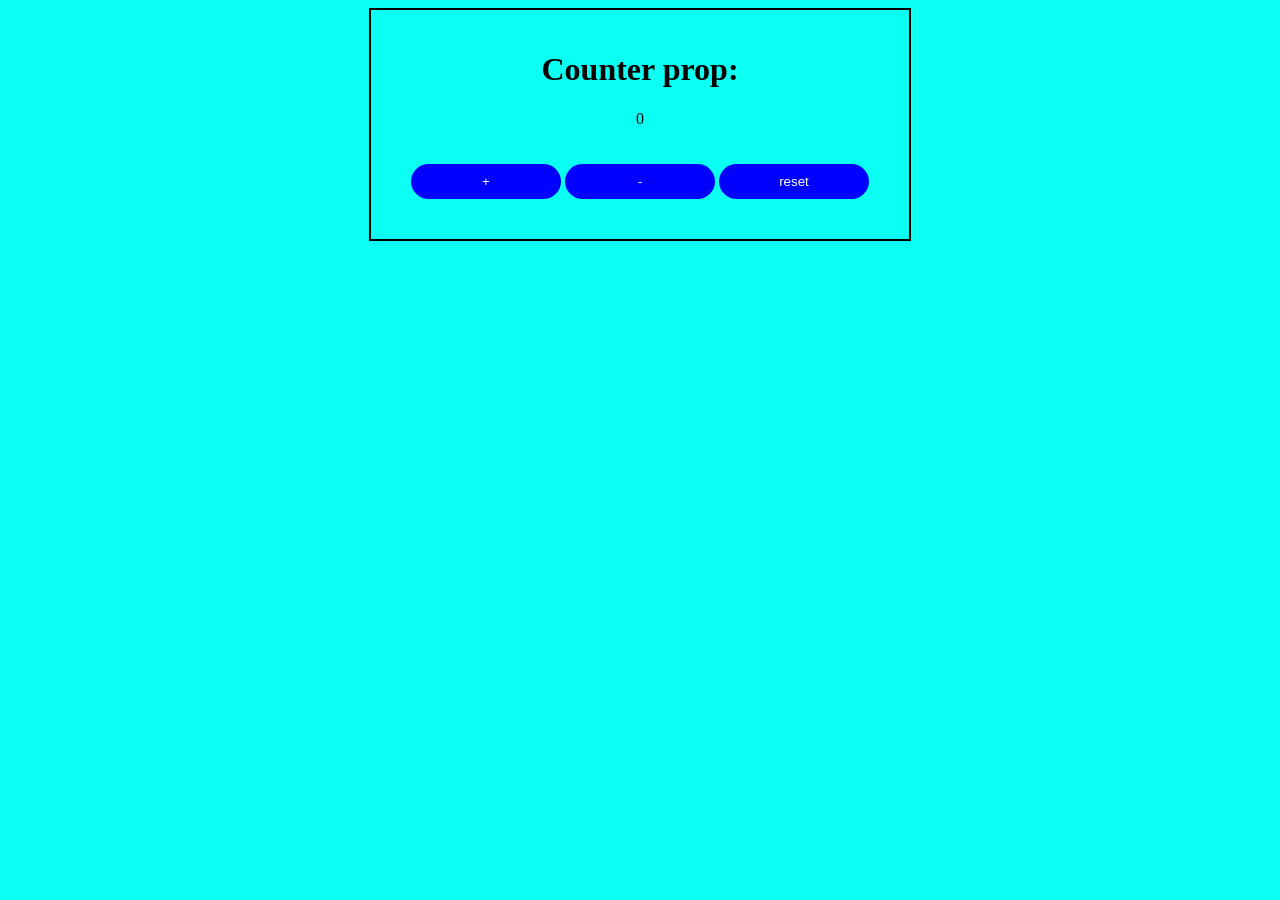
==== day5/index.html @ c1fa9d3f "Add files via upload" ====
<!DOCTYPE html>
<html lang="en">

<head>
    <meta charset="UTF-8">
    <meta name="viewport" content="width=device-width, initial-scale=1.0">
    <link rel="stylesheet" href="style.css">
    <script src="script.js"></script>
    <title>js file</title>
</head>

<body>
    <div class="counter">
        <h1 class="heading">Counter prop:</h1>
        <p id="value">0</p>
        <div class="buttons">
            <button onclick="increment()">+</button>
            <button onclick="decrement()">-</button>
            <button onclick="reset()">reset</button>
        </div>
    </div>
</body>

</html>
---- day5/style.css ----
body {
    display: flex;
    color: black;
    background-color: rgb(11, 255, 243);
    margin: 10 auto;
    justify-content: center;
    align-items: center;
}

.heading {
    display: flex;
    justify-content: center;
}

#value {
    display: flex;
    justify-content: center;
}

.counter {
    border: 2px solid black;
    padding: 20px;
}

.buttons {
    padding: 20px;

}

.buttons button {
    width: 150px;
    padding: 10px 20px;
    border-radius: 20px;
    border: none;
    background-color: blue;
    color: white;
}
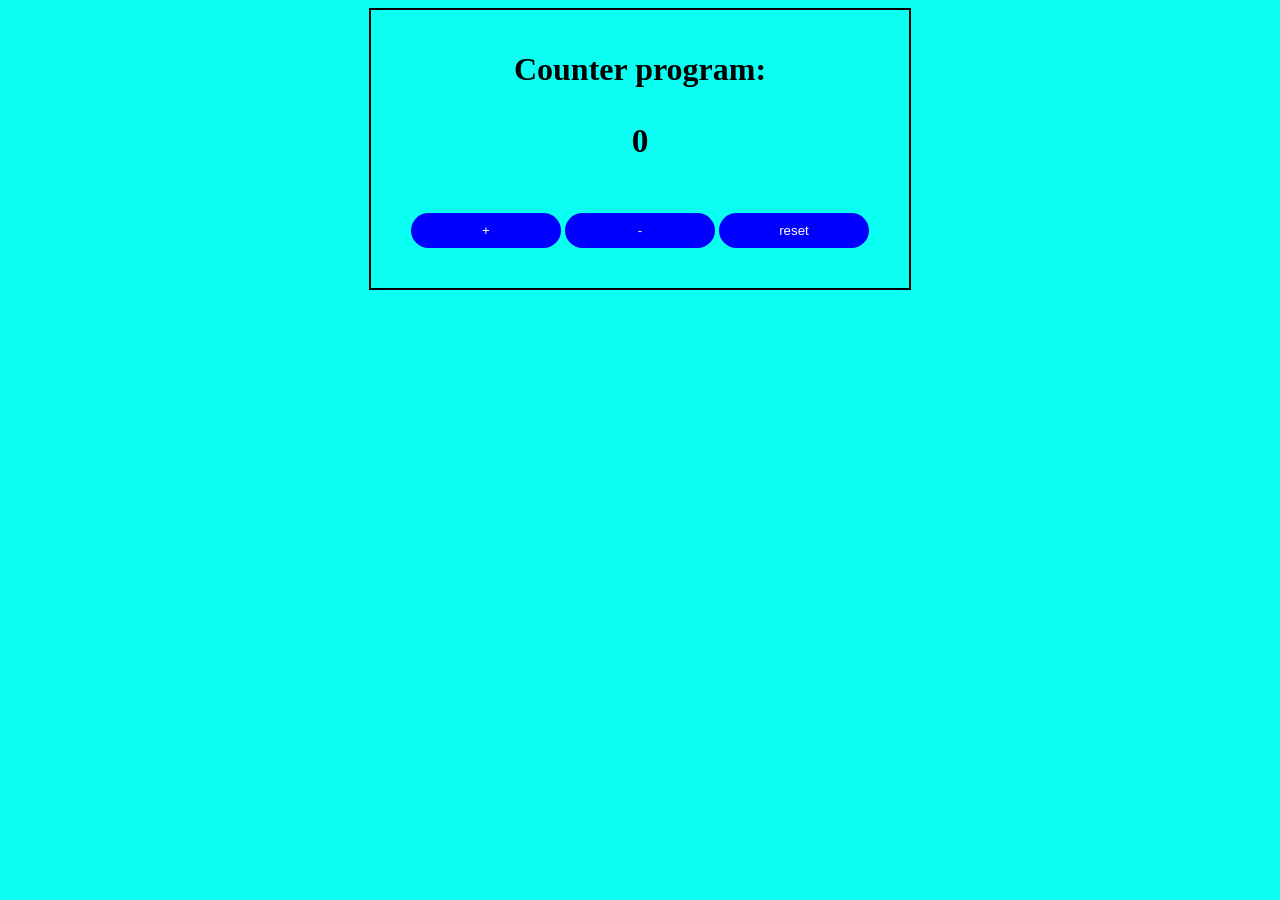
==== commit bbfedcf2: "Update heading in index.html from 'Counter prop' to 'Counter program'" ====
--- a/day5/index.html
+++ b/day5/index.html
@@ -11,7 +11,7 @@
 
 <body>
     <div class="counter">
-        <h1 class="heading">Counter prop:</h1>
+        <h1 class="heading">Counter program:</h1>
         <p id="value">0</p>
         <div class="buttons">
             <button onclick="increment()">+</button>
@@ -21,4 +21,5 @@
     </div>
 </body>
 
-</html>+
+</html>
--- a/day5/style.css
+++ b/day5/style.css
@@ -13,6 +13,8 @@
 }
 
 #value {
+    font-size:25pt;
+    font-weight:bold;
     display: flex;
     justify-content: center;
 }
@@ -34,4 +36,5 @@
     border: none;
     background-color: blue;
     color: white;
-}+
+}
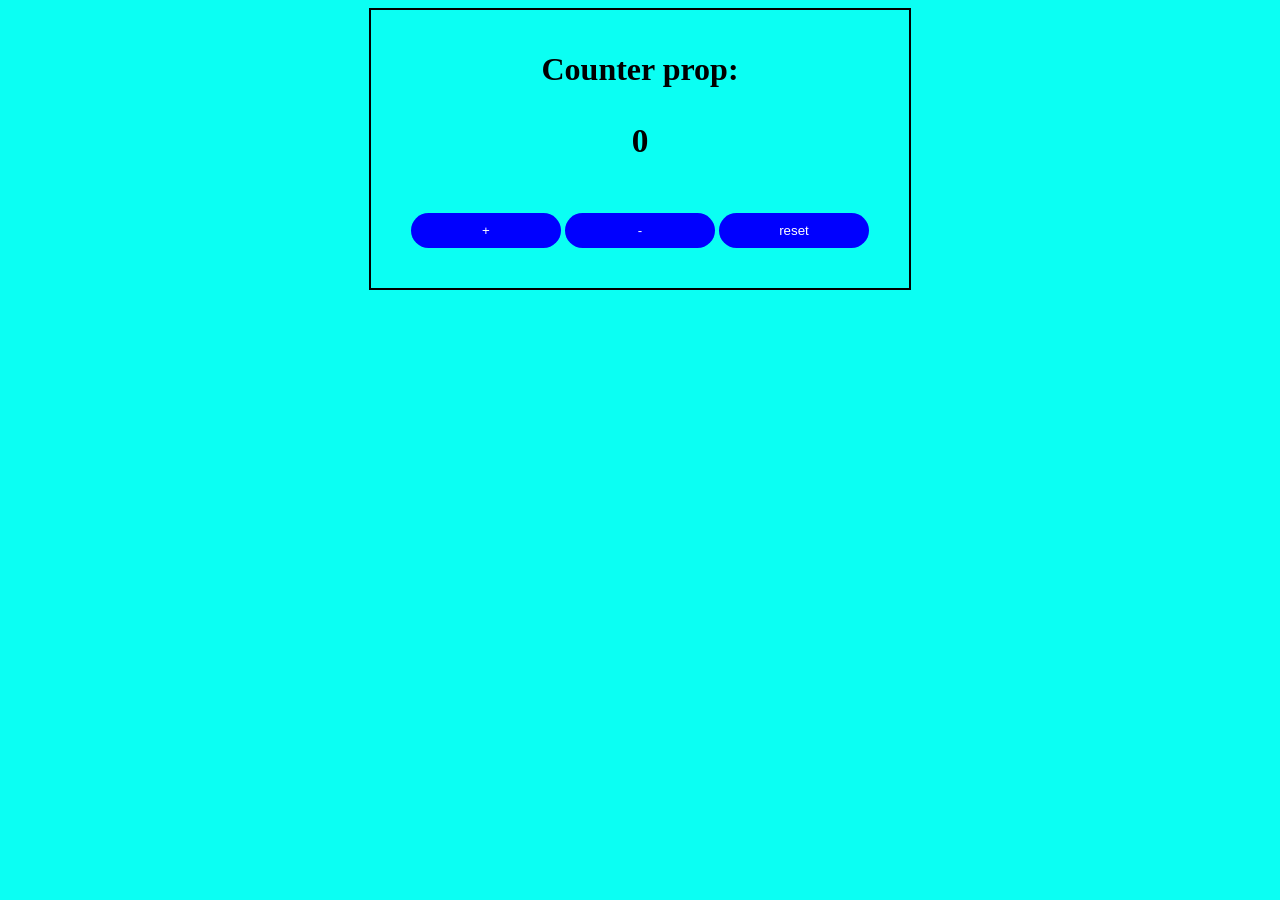
==== commit 821d5763: "Refactor HTML structure for counter program" ====
--- a/day5/index.html
+++ b/day5/index.html
@@ -11,15 +11,14 @@
 
 <body>
     <div class="counter">
-        <h1 class="heading">Counter program:</h1>
+        <h1 class="heading">Counter prop:</h1>
         <p id="value">0</p>
         <div class="buttons">
-            <button onclick="increment()">+</button>
-            <button onclick="decrement()">-</button>
-            <button onclick="reset()">reset</button>
+            <button id="increment">+</button>
+            <button id="decrement">-</button>
+            <button id="reset">reset</button>
         </div>
     </div>
 </body>
 
-
 </html>
